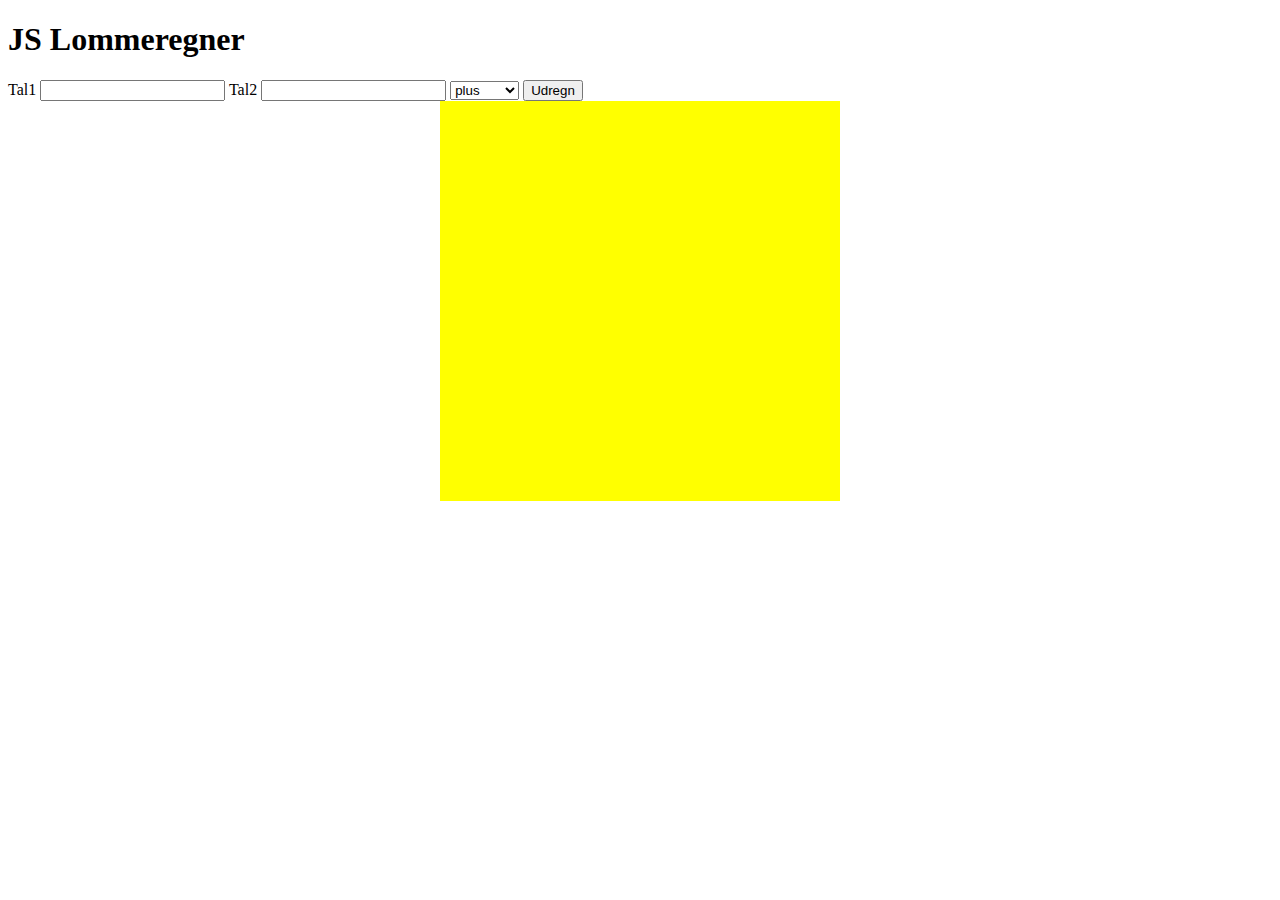
==== lommeregner/lommeregner.html @ 6ac0257b "index og skatteberegner" ====
<!DOCTYPE html>
<html lang="en">
<head>
    <meta charset="UTF-8">
    <meta name="viewport" content="width=device-width, initial-scale=1.0">
    <meta http-equiv="X-UA-Compatible" content="ie=edge">
    <title>Lommeregner</title>
    <link rel="stylesheet" href="main.css">
</head>
<body>
    <h1>JS Lommeregner</h1>
    <label for="tal1">Tal1</label>
    <input type="text" class="tal1" value="">
    <label for="tal2">Tal2</label>
    <input type="text" id="tal2" value="">

    <select id="operator">
        <option>plus</option>
        <option>minus</option>
        <option>gange</option>
        <option>dividere</option>
    </select>

    <button id="btn">Udregn</button>

    <div class="result"></div>


   <script src="main.js"></script> 
</body>
</html>
---- lommeregner/main.css ----
.result{
    width: 400px;
    height: 400px;
    text-align: center;
    margin: auto;
    background-color: yellow;
    font-size: 3rem; /* 1rem = 16px */
}
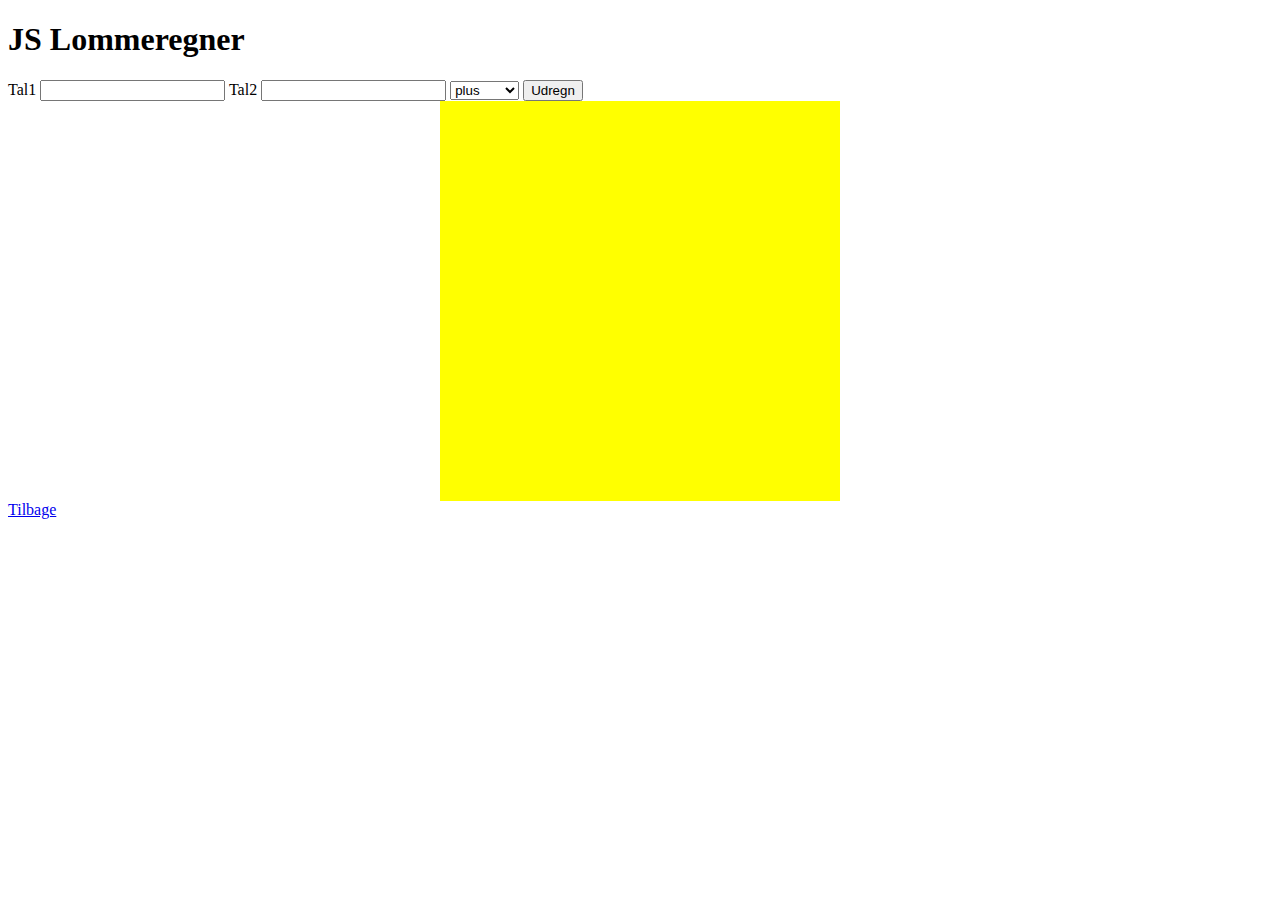
==== commit 63601f0f: "tilbage fra lommeregner" ====
--- a/lommeregner/lommeregner.html
+++ b/lommeregner/lommeregner.html
@@ -24,6 +24,7 @@
     <button id="btn">Udregn</button>
 
     <div class="result"></div>
+    <a href="../index.html">Tilbage</a>
 
 
    <script src="main.js"></script> 
